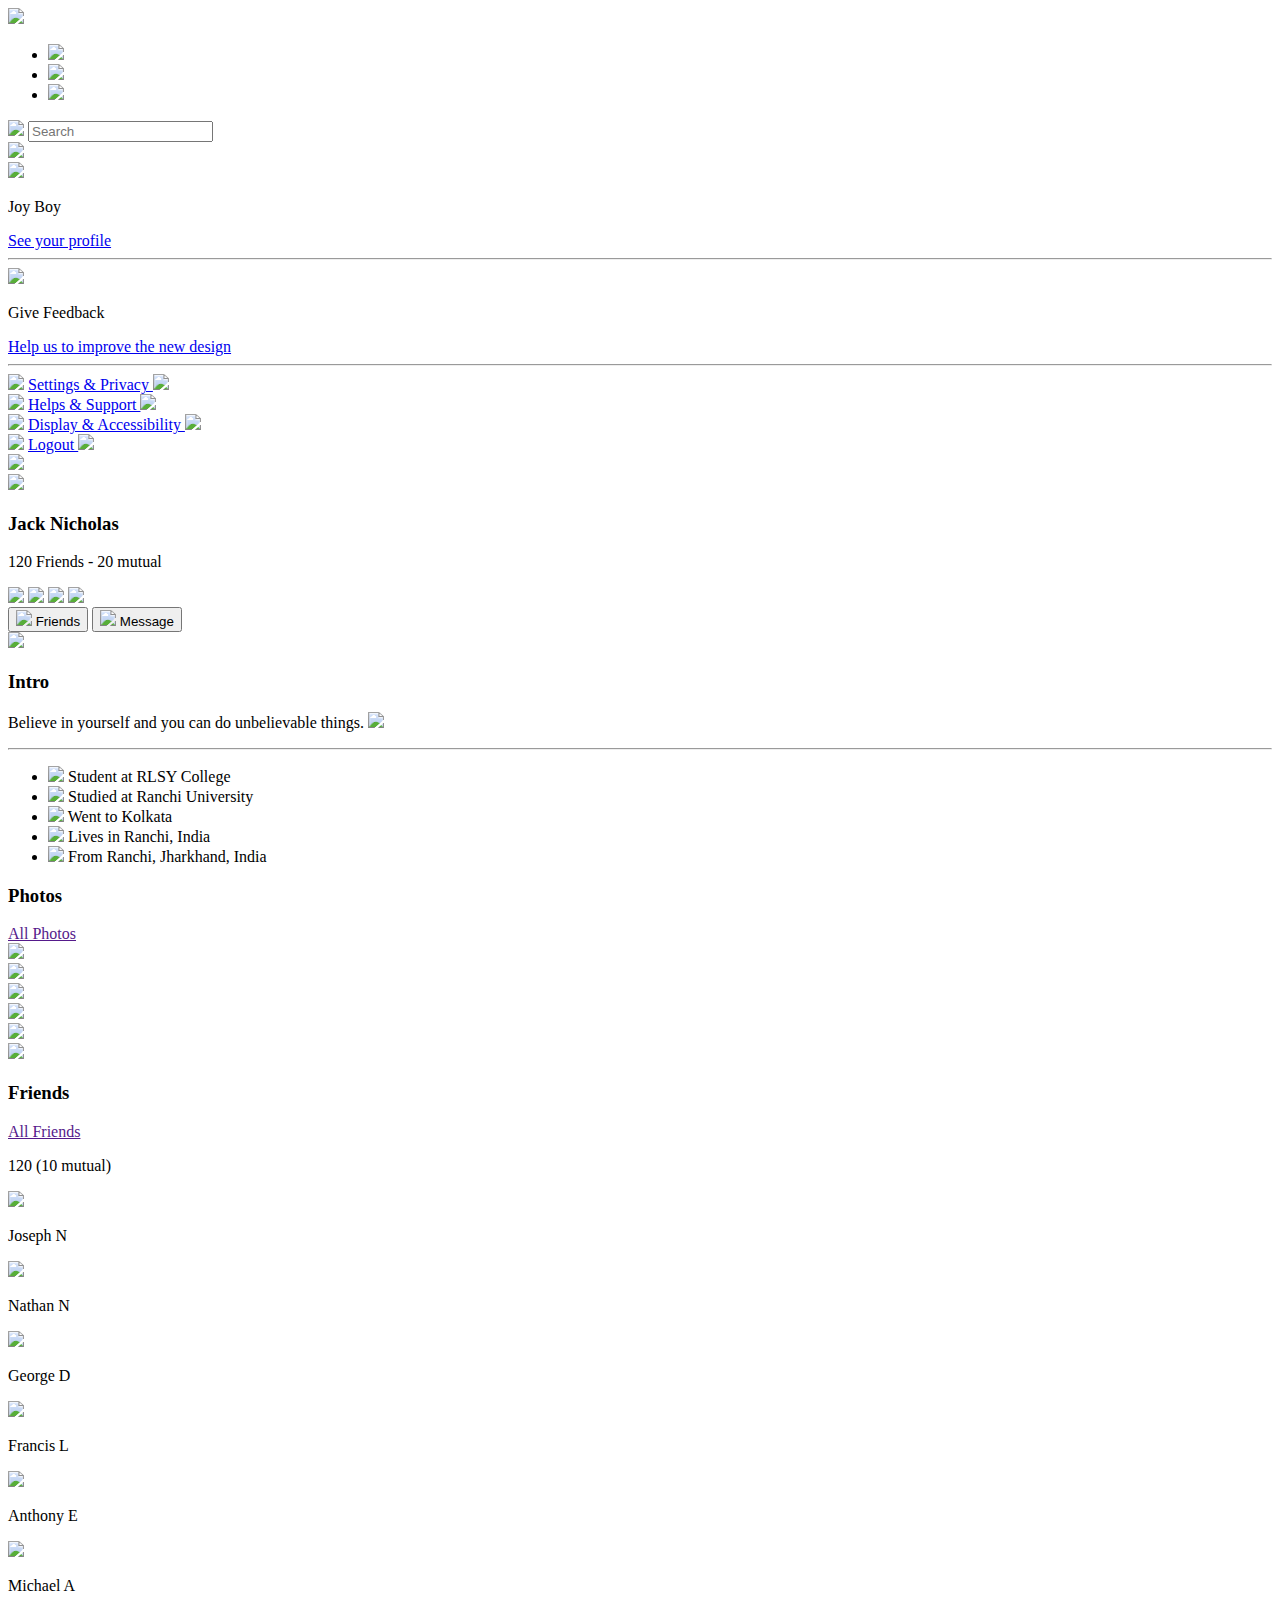
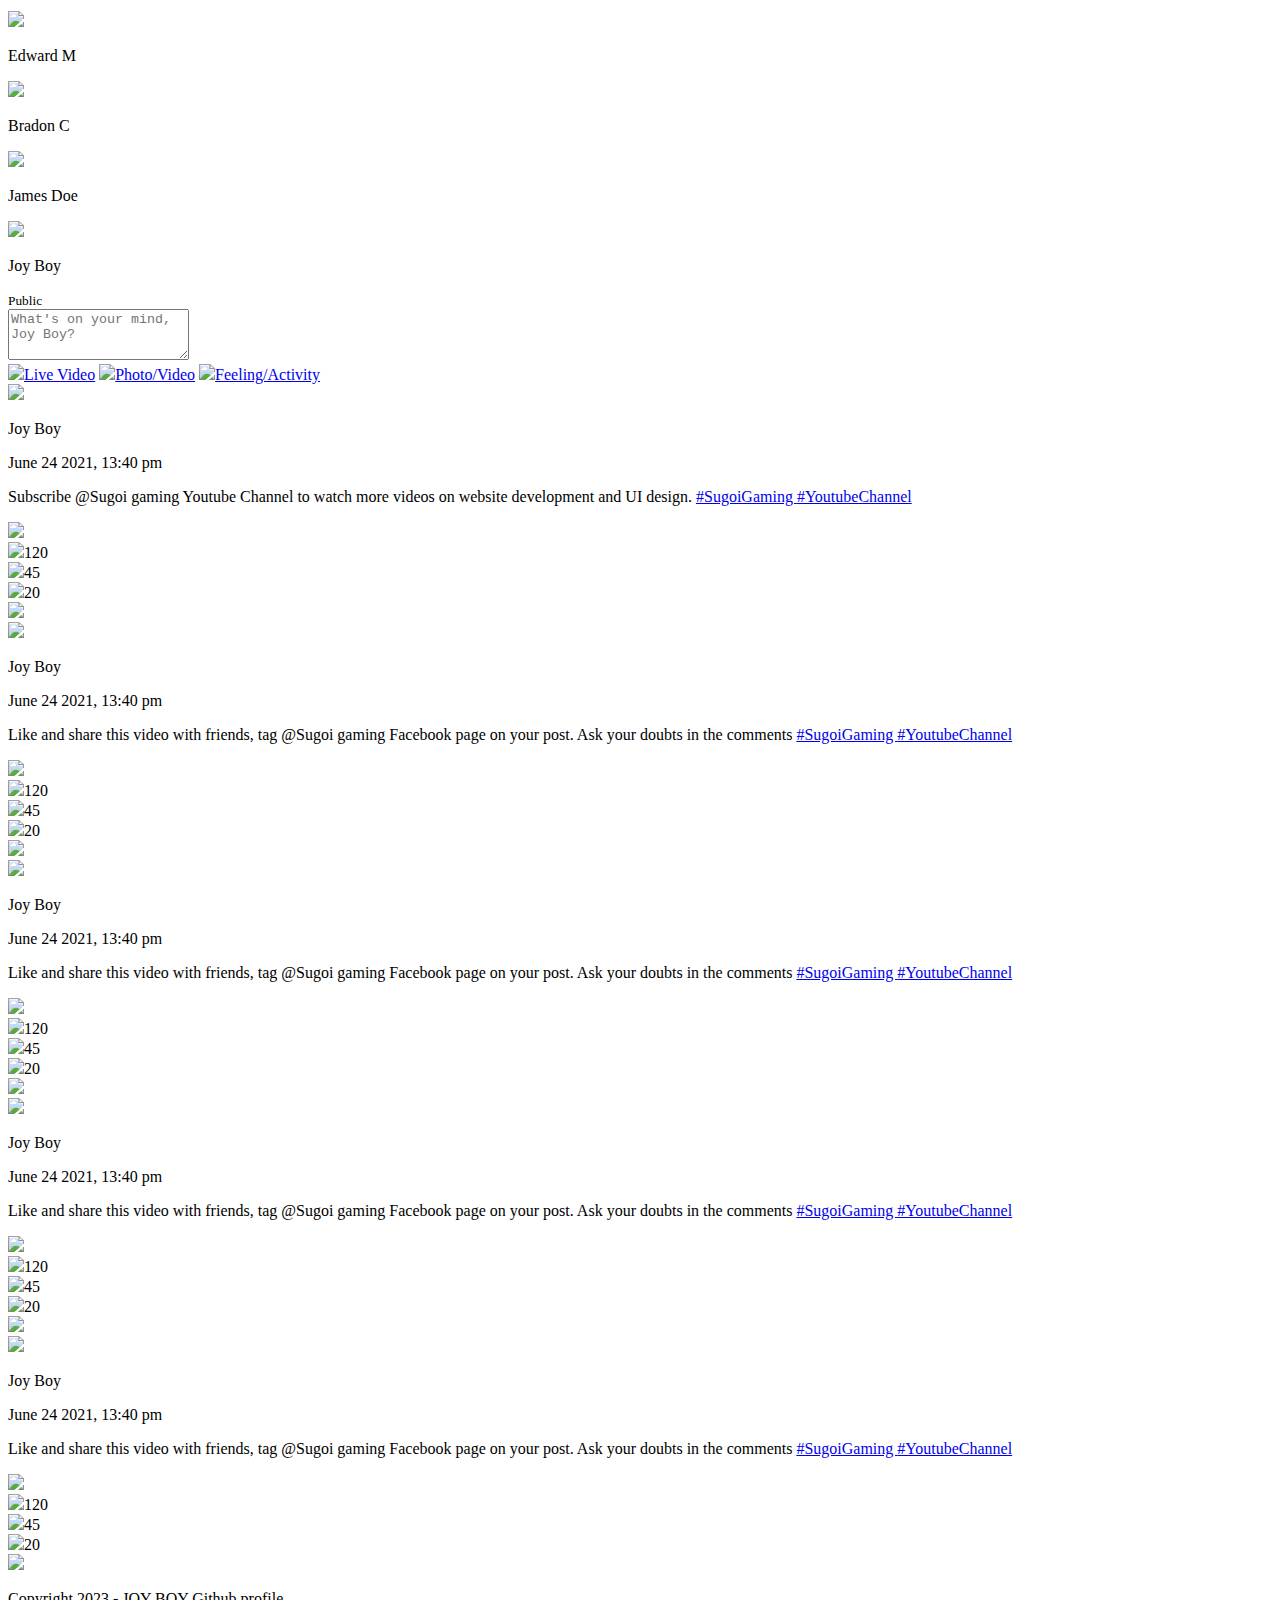
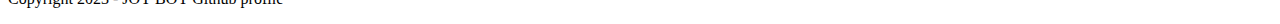
==== profile.html @ 4ad76c4f "Update profile.html" ====
<!DOCTYPE html>
<html lang="en">
<head>
    <meta charset="UTF-8">
    <meta name="viewport" content="width=device-width, initial-scale=1.0">
    <link rel="stylesheet" href="style.css">
    <title>Profile page - SocialBook</title>
    <script src="https://kit.fontawesome.com/01c879ca81.js" crossorigin="anonymous"></script>

</head>
<body>
    
    <nav>
        <div class="nav-left">
            <a href="index.html">
            <img class="logo" src="images/logo2.png">
            </a>
            <ul>
                <li><img src="images/notification.png"></li>
                <li><img src="images/inbox.png"></li>
                <li><img src="images/video.png"></li>
            </ul>
        </div> 
        <div class="nav-right">
            <div class="search-box">
                <img src="images/search.png">
                <input type="text" placeholder="Search">
            </div>
            <div class="nav-user-icon online" onclick="settingsMenuToggle()">
                <img src="images/knockout.JPG">
            </div>
        </div> 
<!-- .------------- dropdown Settings Menu ----------------- -->
        <div class="settings-menu">

            <div id="dark-btn">
                <span></span>
            </div>

            <div class="settings-menu-inner">
                <div class="user-profile">
                    <img src="images/knockout.JPG">
                    <div>
                        <p>Joy Boy</p>
                        <a href="profile.html">See your profile</a>
                    </div>
                </div>
                <hr>
                <div class="user-profile">
                    <img src="images/feedback.png">
                    <div>
                        <p>Give Feedback</p>
                        <a href="#">Help us to improve the new design</a>
                    </div>
                </div>
                <hr>
                <div class="setting-links">
                    <img src="images/setting.png" class="settings-icon">
                    <a href="#">Settings & Privacy <img src="images/arrow.png" width="10px"></a>
                </div>
                <div class="setting-links">
                    <img src="images/help.png" class="settings-icon">
                    <a href="#">Helps & Support <img src="images/arrow.png" width="10px"></a>
                </div>
                <div class="setting-links">
                    <img src="images/display.png" class="settings-icon">
                    <a href="#">Display & Accessibility <img src="images/arrow.png" width="10px"></a>
                </div>
                <div class="setting-links">
                    <img src="images/logout.png" class="settings-icon">
                    <a href="#">Logout <img src="images/arrow.png" width="10px"></a>
                </div>

            </div>
            
        </div>
    </nav>  

    <!-- ------- profile page ------------ -->


    <div class="profile-container">
        <img src="images/cover.png" class="cover-img">
        <div class="profile-details">
            <div class="pd-left">
                <div class="pd-row">
                    <img src="images/profile.png" class="pd-image">
                    <div>
                        <h3>Jack Nicholas</h3>
                        <p>120 Friends - 20 mutual</p>
                        <img src="images/member-1.png">
                        <img src="images/member-2.png">
                        <img src="images/member-3.png">
                        <img src="images/member-4.png">
                    </div>
                </div>
            </div>
            <div class="pd-right">

                <button type="button"><img src="images/add-friends.png"> Friends</button>
                <button type="button"><img src="images/message.png"> Message</button>
                <br>
                <a href=""><img src="images/more.png"></a>
            </div>
        </div>

        <div class="profile-info">
            <div class="info-col">


                <div class="profile-intro">
                    <h3>Intro</h3>
                    <p class="intro-text">Believe in yourself and you can do unbelievable things. <img src="images/feeling.png"></p>
                    <hr>
                    <ul>
                        <li><img src="images/profile-job.png"> Student at RLSY College</li>
                        <li><img src="images/profile-study.png"> Studied at Ranchi University</li>
                        <li><img src="images/profile-study.png"> Went to Kolkata</li>
                        <li><img src="images/profile-home.png"> Lives in Ranchi, India</li>
                        <li><img src="images/profile-location.png"> From Ranchi, Jharkhand, India</li>
                    </ul>
                </div>

                <div class="profile-intro">
                    <div class="title-box">
                        <h3>Photos</h3>
                    <a href="">All Photos</a>
                    </div>
                    
                    <div class="photo-box">
                        <div><img src="images/photo1.png"></div>
                        <div><img src="images/photo2.png"></div>
                        <div><img src="images/photo3.png"></div>
                        <div><img src="images/photo4.png"></div>
                        <div><img src="images/photo5.png"></div>
                        <div><img src="images/photo6.png"></div>
                    </div>
                </div>

                <div class="profile-intro">
                    <div class="title-box">
                        <h3>Friends</h3>
                    <a href="">All Friends</a>
                    </div>
                    <p>120 (10 mutual)</p>
                    <div class="friends-box">
                        <div><img src="images/member-1.png"><p>Joseph N</p></div>
                        <div><img src="images/member-2.png"><p>Nathan N</p></div>
                        <div><img src="images/member-3.png"><p>George D</p></div>
                        <div><img src="images/member-4.png"><p>Francis L</p></div>
                        <div><img src="images/member-5.png"><p>Anthony E</p></div>
                        <div><img src="images/member-6.png"><p>Michael A</p></div>
                        <div><img src="images/member-7.png"><p>Edward M</p></div>
                        <div><img src="images/member-8.png"><p>Bradon C</p></div>
                        <div><img src="images/member-9.png"><p>James Doe</p></div>
                    </div>
                </div>



            </div>
            <div class="post-col">
                <div class="write-post-container">
                    <div class="user-profile">
                        <img src="images/knockout.JPG">
                        <div>
                            <p>Joy Boy</p>
                            <small>Public <i class="fa-solid fa-caret-down"></i></small>
                        </div>
                    </div>
                    <div class="post-input-container">
                        <textarea rows="3" placeholder="What's on your mind, Joy Boy?"></textarea>
    
                        <div class="add-post-link">
                            <a href="#"><img src="images/live-video.png">Live Video</a>
                            <a href="#"><img src="images/photo.png">Photo/Video</a>
                            <a href="#"><img src="images/feeling.png">Feeling/Activity</a>
                        </div>
    
    
                    </div>
    
    
                </div>
                <div class="post-container">
                    <div class="post-row">
                        <div class="user-profile">
                            <img src="images/knockout.JPG">
                            <div>
                                <p>Joy Boy</p>
                                <span>June 24 2021, 13:40 pm</span>
                            </div>
                        </div>
                        <a href="#"> <i class="fas fa-ellipsis-v"></i></a>
                    </div>
                   
                    <p class="post-text">Subscribe <span>@Sugoi gaming</span> Youtube Channel to watch more videos on website development and UI design. <a href="#">#SugoiGaming </a><a href="#">#YoutubeChannel</a></p>
                    <img src="images/feed-image-1.png" class="post-img">
    
                    <div class="post-row">
                        <div class="activity-icons">
                            <div><img src="images/like-blue.png">120</div>
                            <div><img src="images/comments.png">45</div>
                            <div><img src="images/share.png">20</div>
                        </div>
                        <div class="post-profile-icon">
                            <img src="images/knockout.JPG"><i class="fa-solid fa-caret-down"></i>
                        </div>
                    </div>
                </div>
    
                <div class="post-container">
                    <div class="post-row">
                        <div class="user-profile">
                            <img src="images/knockout.JPG">
                            <div>
                                <p>Joy Boy</p>
                                <span>June 24 2021, 13:40 pm</span>
                            </div>
                        </div>
                        <a href="#"> <i class="fas fa-ellipsis-v"></i></a>
                    </div>
                   
                    <p class="post-text">Like and share this video with friends, tag <span>@Sugoi gaming</span> Facebook page on your post. Ask your doubts in the comments <a href="#">#SugoiGaming </a><a href="#">#YoutubeChannel</a></p>
                    <img src="images/feed-image-2.png" class="post-img">
    
                    <div class="post-row">
                        <div class="activity-icons">
                            <div><img src="images/like.png">120</div>
                            <div><img src="images/comments.png">45</div>
                            <div><img src="images/share.png">20</div>
                        </div>
                        <div class="post-profile-icon">
                            <img src="images/knockout.JPG"><i class="fa-solid fa-caret-down"></i>
                        </div>
                    </div>
                </div>
    
                <div class="post-container">
                    <div class="post-row">
                        <div class="user-profile">
                            <img src="images/knockout.JPG">
                            <div>
                                <p>Joy Boy</p>
                                <span>June 24 2021, 13:40 pm</span>
                            </div>
                        </div>
                        <a href="#"> <i class="fas fa-ellipsis-v"></i></a>
                    </div>
                   
                    <p class="post-text">Like and share this video with friends, tag <span>@Sugoi gaming</span> Facebook page on your post. Ask your doubts in the comments <a href="#">#SugoiGaming </a><a href="#">#YoutubeChannel</a></p>
                    <img src="images/feed-image-3.png" class="post-img">
    
                    <div class="post-row">
                        <div class="activity-icons">
                            <div><img src="images/like.png">120</div>
                            <div><img src="images/comments.png">45</div>
                            <div><img src="images/share.png">20</div>
                        </div>
                        <div class="post-profile-icon">
                            <img src="images/knockout.JPG"><i class="fa-solid fa-caret-down"></i>
                        </div>
                    </div>
                </div>
    
                <div class="post-container">
                    <div class="post-row">
                        <div class="user-profile">
                            <img src="images/knockout.JPG">
                            <div>
                                <p>Joy Boy</p>
                                <span>June 24 2021, 13:40 pm</span>
                            </div>
                        </div>
                        <a href="#"> <i class="fas fa-ellipsis-v"></i></a>
                    </div>
                   
                    <p class="post-text">Like and share this video with friends, tag <span>@Sugoi gaming</span> Facebook page on your post. Ask your doubts in the comments <a href="#">#SugoiGaming </a><a href="#">#YoutubeChannel</a></p>
                    <img src="images/feed-image-4.png" class="post-img">
    
                    <div class="post-row">
                        <div class="activity-icons">
                            <div><img src="images/like.png">120</div>
                            <div><img src="images/comments.png">45</div>
                            <div><img src="images/share.png">20</div>
                        </div>
                        <div class="post-profile-icon">
                            <img src="images/knockout.JPG"><i class="fa-solid fa-caret-down"></i>
                        </div>
                    </div>
                </div>
    
                <div class="post-container">
                    <div class="post-row">
                        <div class="user-profile">
                            <img src="images/knockout.JPG">
                            <div>
                                <p>Joy Boy</p>
                                <span>June 24 2021, 13:40 pm</span>
                            </div>
                        </div>
                        <a href="#"> <i class="fas fa-ellipsis-v"></i></a>
                    </div>
                   
                    <p class="post-text">Like and share this video with friends, tag <span>@Sugoi gaming</span> Facebook page on your post. Ask your doubts in the comments <a href="#">#SugoiGaming </a><a href="#">#YoutubeChannel</a></p>
                    <img src="images/feed-image-5.png" class="post-img">
    
                    <div class="post-row">
                        <div class="activity-icons">
                            <div><img src="images/like.png">120</div>
                            <div><img src="images/comments.png">45</div>
                            <div><img src="images/share.png">20</div>
                        </div>
                        <div class="post-profile-icon">
                            <img src="images/knockout.JPG"><i class="fa-solid fa-caret-down"></i>
                        </div>
                    </div>
                </div>
            </div>
        </div>




    </div>

    
    <div class="footer">
        <p>Copyright 2023 - JOY BOY Github profile</p>
    </div>
<script src="script.js"></script>
</body>
</html>
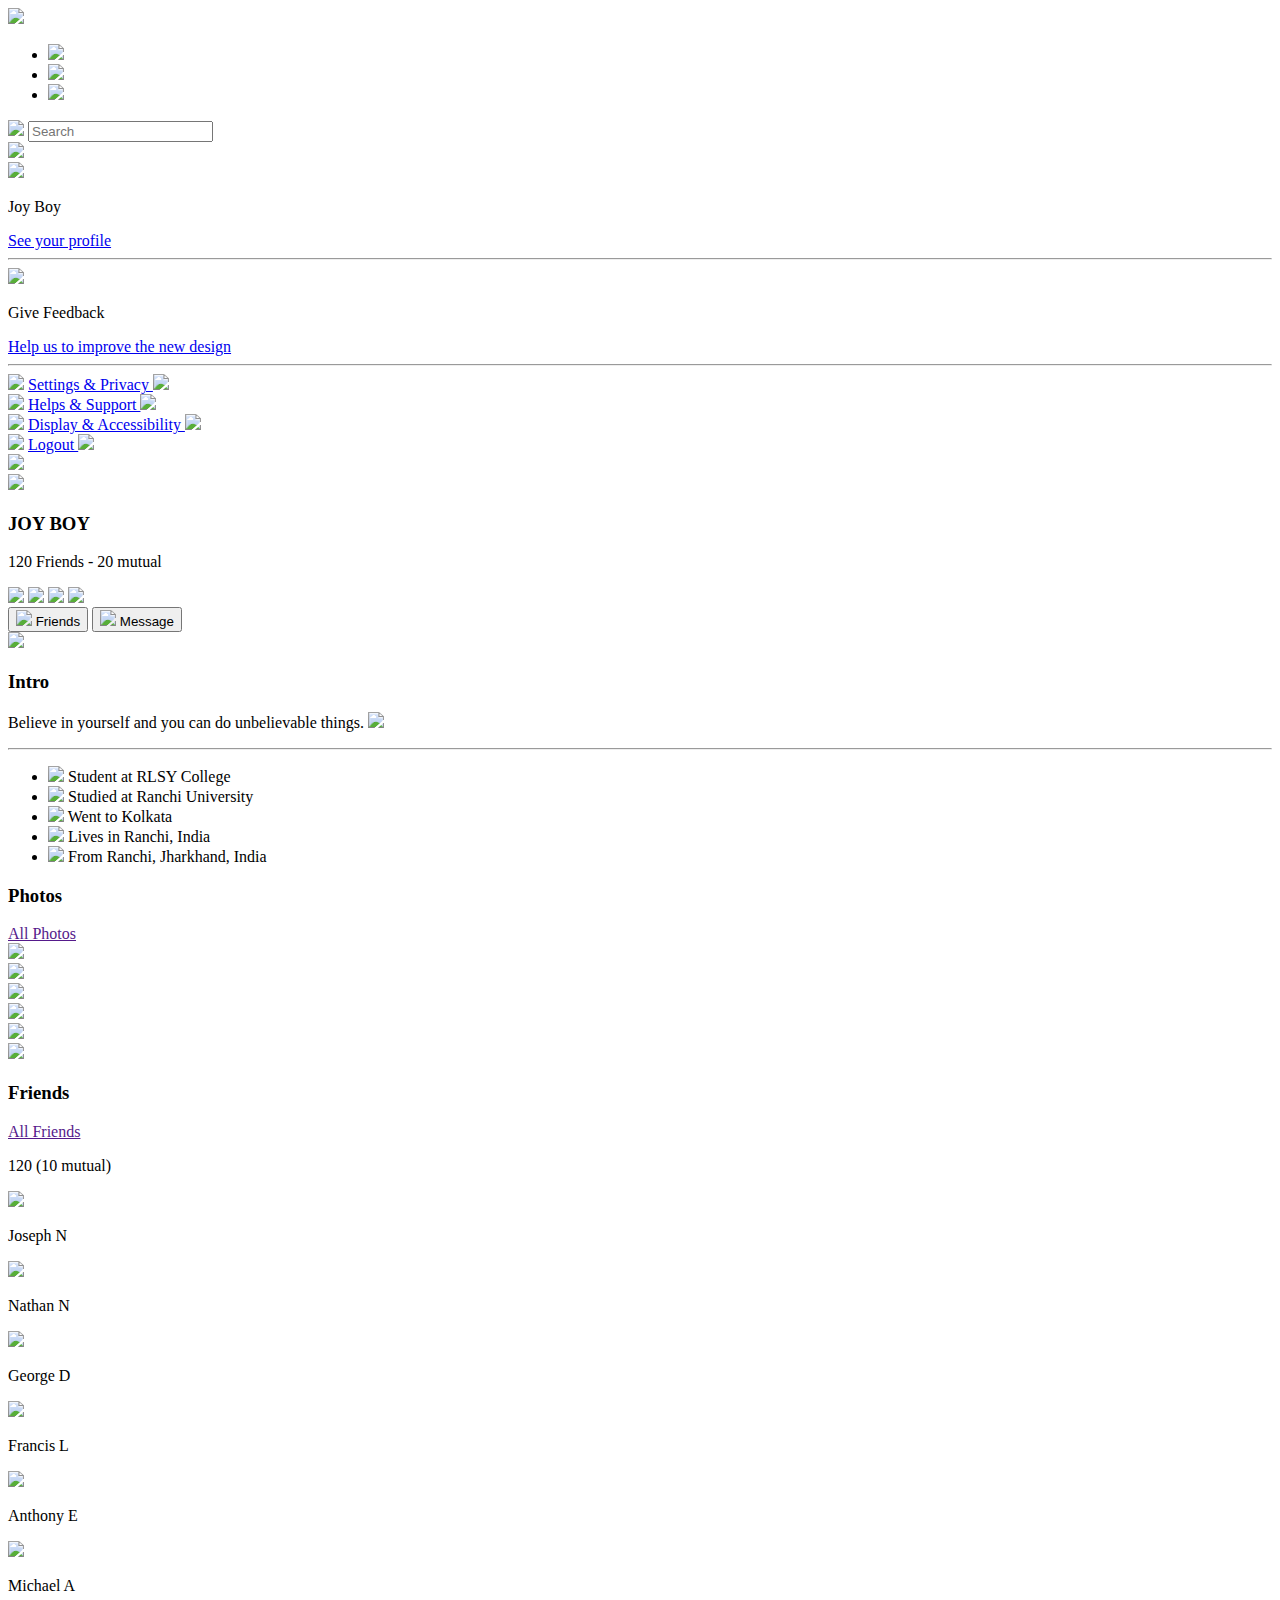
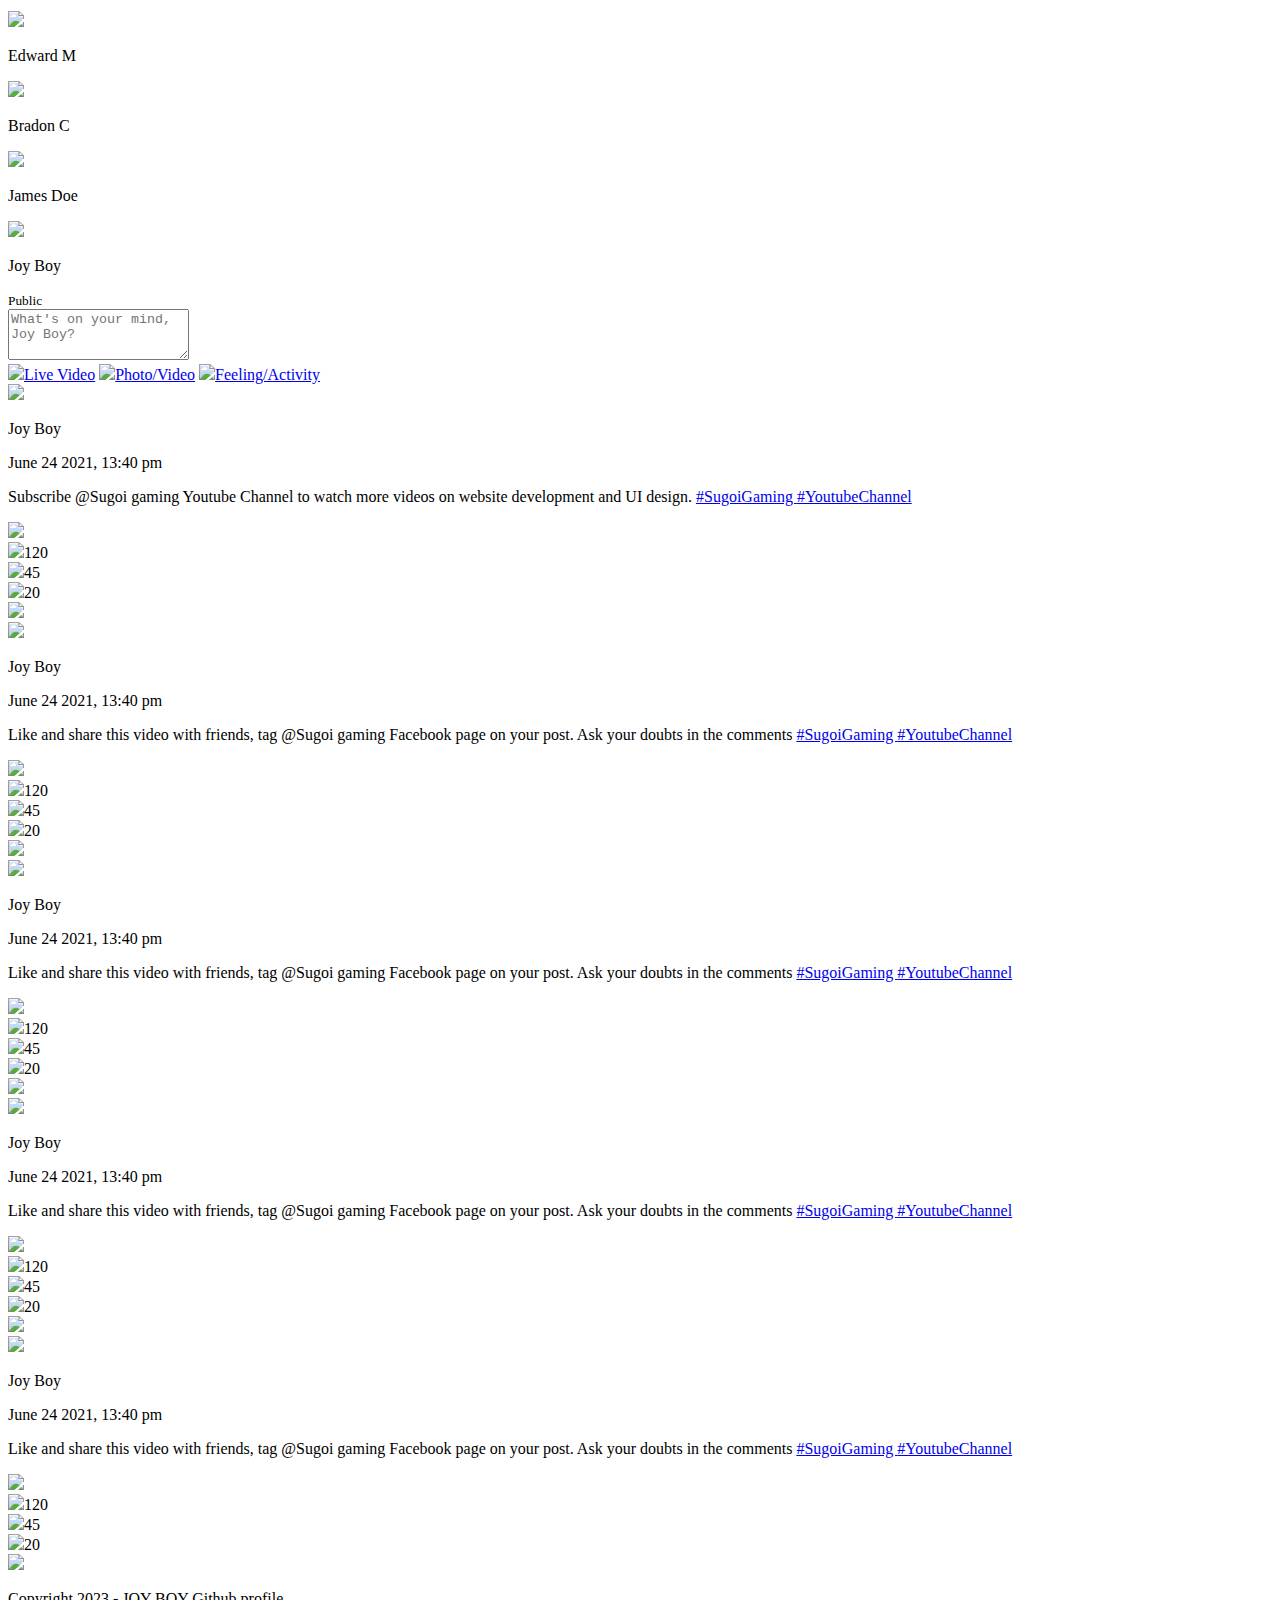
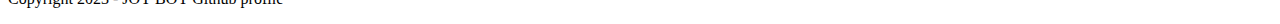
==== commit 42a637e6: "Update profile.html" ====
--- a/profile.html
+++ b/profile.html
@@ -84,9 +84,9 @@
         <div class="profile-details">
             <div class="pd-left">
                 <div class="pd-row">
-                    <img src="images/profile.png" class="pd-image">
+                    <img src="images/knockout.JPG" class="pd-image">
                     <div>
-                        <h3>Jack Nicholas</h3>
+                        <h3>JOY BOY</h3>
                         <p>120 Friends - 20 mutual</p>
                         <img src="images/member-1.png">
                         <img src="images/member-2.png">
